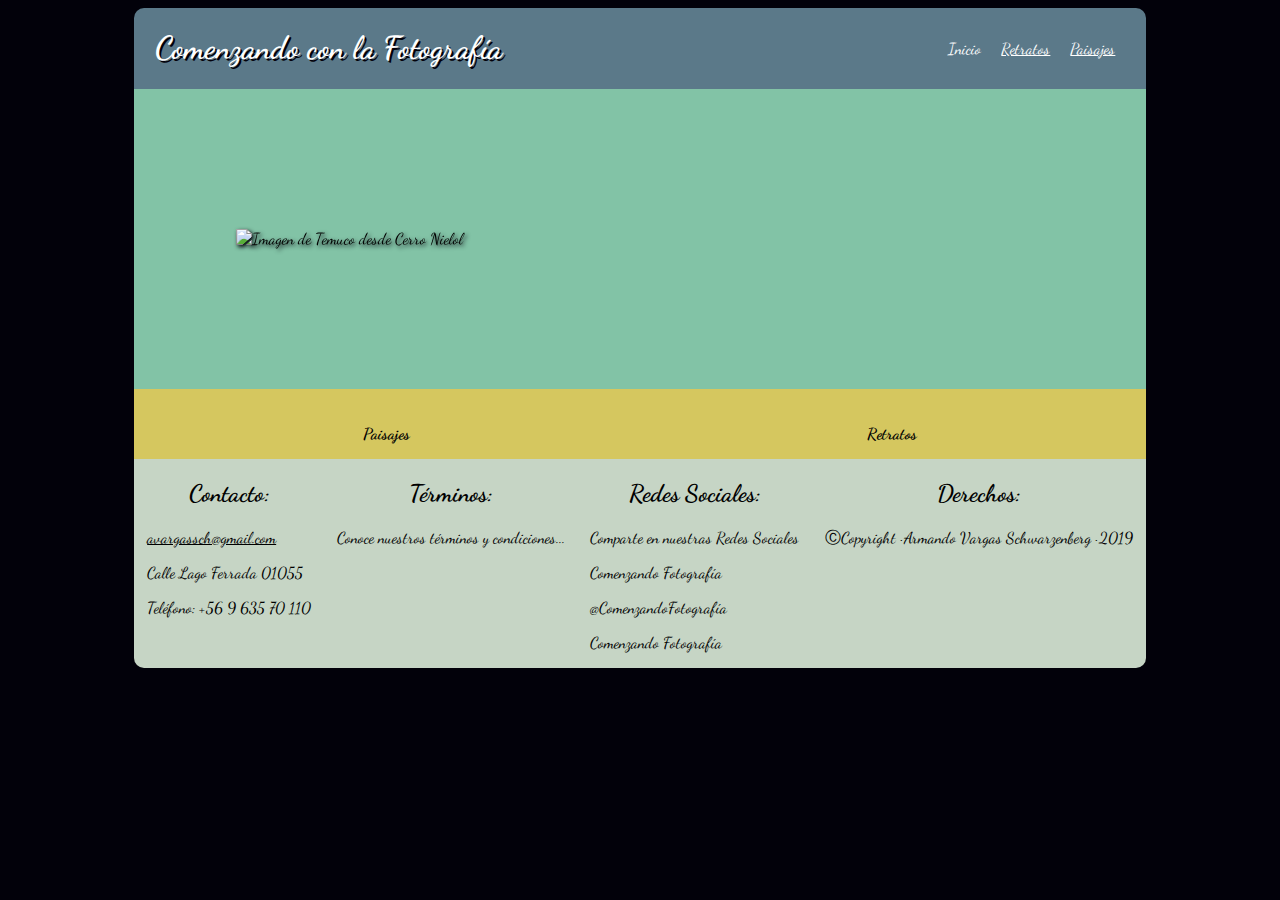
==== index.html @ 97d85660 "Archivo HTML - MODIFICADO" ====
<!DOCTYPE html>
<html lang="es" >
  <head>
    <meta charset="utf-8">
    <!-- <meta name="viewport" content="width=device-width, initial-scale=1.0"> -->
    <link rel="stylesheet" href="css/estilos01.css">
    <link href="https://fonts.googleapis.com/css?family=Dancing+Script" rel="stylesheet">
    <title>COMENZANDO CON LA FOTOGRAFÍA</title>
  </head>
  <body>
  	<!-- Cabecera -->
    <div class="contenedor01">
      <h1>Comenzando con la Fotografía</h1>
      <nav class="bloque01">
        <li><a class="activa" href="#">Inicio</a></li>
        <li><a href="retratos.html">Retratos</a></li>
        <li><a href="paisajes.html">Paisajes</a></li>
      </nav>
    </div>
    <div class="contenedor02">
      <img src="D:\CURSOS_NEXTU\DESARROLLO-WEB\02.CSS-DISEÑO_RESPONSIVE\EVALUACION-FINAL\DesarrolloWeb-CSS3_Armando_Vargas\CSS3\img\CerroNielol.jpg" alt="Imagen de Temuco desde Cerro Nielol">
    </div>
    <div class="contenedor03">
    <div>
      <img src="D:\CURSOS_NEXTU\DESARROLLO-WEB\02.CSS-DISEÑO_RESPONSIVE\EVALUACION-FINAL\DesarrolloWeb-CSS3_Armando_Vargas\CSS3\img\Arrayan001.jpg" alt="">
      <p>Paisajes</p>
    </div>
    <div>
      <img src="D:\CURSOS_NEXTU\DESARROLLO-WEB\02.CSS-DISEÑO_RESPONSIVE\EVALUACION-FINAL\DesarrolloWeb-CSS3_Armando_Vargas\CSS3\img\Caracol001.jpg" alt="">
      <p>Retratos</p>
    </div>
  </div>
  <!-- Footer -->
    <footer class="contenedor04">
      <div>
        <h2>Contacto:</h2>
        <p><a href="mailto:avargassch@gmail.com">avargassch@gmail.com</a></p>
        <p>Calle Lago Ferrada 01055</p>
        <p>Teléfono: +56 9 635 70 110</p>
      </div>
      <div>
        <h2>Términos:</h2>
        <p>Conoce nuestros términos y condiciones...</p>
      </div>
      <div>
        <h2>Redes Sociales:</h2>
        <p>Comparte en nuestras Redes Sociales</p>
        <p>Comenzando Fotografía</p>
        <p>@ComenzandoFotografía</p>
        <p>Comenzando Fotografía</p>
      </div>
      <div>
        <h2>Derechos:</h2>
        <p>&#9400;Copyright · Armando Vargas Schwarzenberg · 2019</p>
      </div>
    </footer>
    <!-- ======== CHEQUEADO Y APROBADO ======== -->
  </body>

</html>
---- css/estilos01.css ----
/* Hoja de Estilo "estilos.css" */

body {
  background: #02010a;
  font-family: "Dancing Script",cursive;
}

.contenedor01 {
  display: flex;
  flex-direction: row;
  background: #5b7989;
  width: 80%;
  color: #ffffff;
  border-radius: 10px 10px 0px 0px;
  -moz-border-radius: 10px 10px 0px 0px;
  -webkit-border-radius: 10px 10px 0px 0px;
  margin: 0.5% auto 0px auto;
}

.contenedor01 h1 {
  margin-left: 2%;
  text-shadow: 2px 2px #02010a;
}

.bloque01 {
  margin: auto 2% auto auto;
  display: flex;
  flex-direction: row;
  flex-wrap: nowrap;
  list-style: none;

}

.bloque01 li {
  padding: 10px;

}

.bloque01 li a {
  color: #ffffff;
}

.activa {
  text-decoration: none;
}

.contenedor02 {
  display: flex;
  flex-direction: row;
  background: #82c3a6;
  width: 80%;
  height: 300px;
  margin: 0 auto 0 auto;
  justify-content: center;
  align-items: center;
}

.contenedor02 img {
  width: 80%;
  height: 80%;
  align-content: center;
  filter: drop-shadow(2px 2px 2px #02010a);
}

.contenedor03 {
  display: flex;
  flex-direction: row;
  background-color: #d5c75f;
  width: 80%;
  /* height: 350px; */
  margin: 0 auto 0 auto;
  justify-content: space-around;
  text-align: center;
}

.contenedor03 img {
  margin: 2% auto auto auto;
  width: 80%;
  align-items: center;
  align-content: center;
  filter: drop-shadow(2px 2px 2px #02010a);
}

.contenedor03 p {
  font-weight: bold;
  text-align: center;
}

.contenedor04 {
  display: flex;
  flex-direction: row;
  margin: auto;
  width: 80%;
  /* height: 220px; */
  background: #C6d5c5;
  color: black;
  justify-content: space-around;
  border-radius: 0px 0px 10px 10px;
  -moz-border-radius: 0px 0px 10px 10px;
  -webkit-border-radius: 0px 0px 10px 10px;
}

.contenedor04 h2 {
  font-weight: bold;
  text-align: center;
}

.contenedor04 p {
  text-align: left;
}

.contenedor04 a {
  color: black;
  text-align: left;
}

/* ======== CHEQUEADO Y APROBADO ========  */

/*
.contenedor01 {
  display: flex;
  flex-direction: row;
  background: #5b7989;
  width: 80%;
  height: 80px;
  margin-top: 0.5%;
  border-radius: 10px 10px 0px 0px;
  -moz-border-radius: 10px 10px 0px 0px;
  -webkit-border-radius: 10px 10px 0px 0px;
  align-items: center;
  text-align: left;
}

.bloque01 {
  display: flex;
  flex-direction: row;
  flex-flow: row;
  background: #5b7989;
  color: #ffffff;
  text-decoration: none;
  list-style: none;
  text-align: right;
} */

/*
body {
  font-family: "Dancing Script",cursive;
  align-items: center;
  justify-content: center;
}

.Contenedor {
  margin-top: 5px;
  width: 80%;
  height: 80px;
  background: #5b7989;
  display: flex;
  flex-flow: row wrap;
  flex-direction: row;
  border-radius: 10px 10px 0px 0px;
  -moz-border-radius: 10px 10px 0px 0px;
  -webkit-border-radius: 10px 10px 0px 0px;
}

.menu {
  background: #5b7989;
  align-items: center;
  align-content: right;
  justify-content: space-between;
  display: flex;
  flex: 0.3;
  list-style: none;
  color: #ffffff;
  vertical-align: middle;
  text-align: right;
  font-size: 1.2em;
  flex-grow: 3;
}

.Contenedor1 {
  width: 80%;
  height: 400px;
  display: flex;
  flex-flow: row;
  flex-direction: row;
  align-content: center;
  background: #82c3a6;
  align-items: center;
  justify-content: center;
}

.block0 {
  width: 85%;
  height: 85%;
}

.block1 {
  background: #5b7989;
  display: inline-block;
  color: #ffffff;
  text-decoration: none;
  list-style: none;
}

.titulo-principal {
  display: flex;
  align-items: center;
  align-content: center;
  margin-left: 2%;
  text-align: left;
  text-shadow: 2px 2px #02010a;
  color: #ffffff;
  background: #5b7989;
  flex-grow: 5;
}

.Contenedor2 {
  width: 80%;
  height: 300px;
  display: flex;
  flex-flow: row;
  flex-direction: row;
  align-content: center;
  background: #d5c75f;
  align-items: center;
  justify-content: center;
}

.block2 {
  width: 40%;
}

.Contenedor3 {
  width: 80%;
  height: 80px;
  display: flex;
  flex-flow: row;
  flex-direction: row;
  background: #d5c75f;
}

.block3 {
  font-size: 1.2em;
  height: 80px;
  font-weight: bold;
  text-align: center;
  background: #d5c75f;
}

.Contenedor4 {
  width: 80%;
  height: 200px;
  background: #C6d5c5;
  display: flex;
  flex-flow: row;
  flex-direction: row;
  color: #000000;
  border-radius: 0px 0px 10px 10px;
  -moz-border-radius: 0px 0px 10px 10px;
  -webkit-border-radius: 0px 0px 10px 10px;
}
 */

/* nav li a {
  display: inline;
  text-align: right;
  text-decoration: none;
  list-style: none;
} */


  /* border-radius: 10px 10px 0px 0px;
  -moz-border-radius: 10px 10px 0px 0px;
  -webkit-border-radius: 10px 10px 0px 0px; */
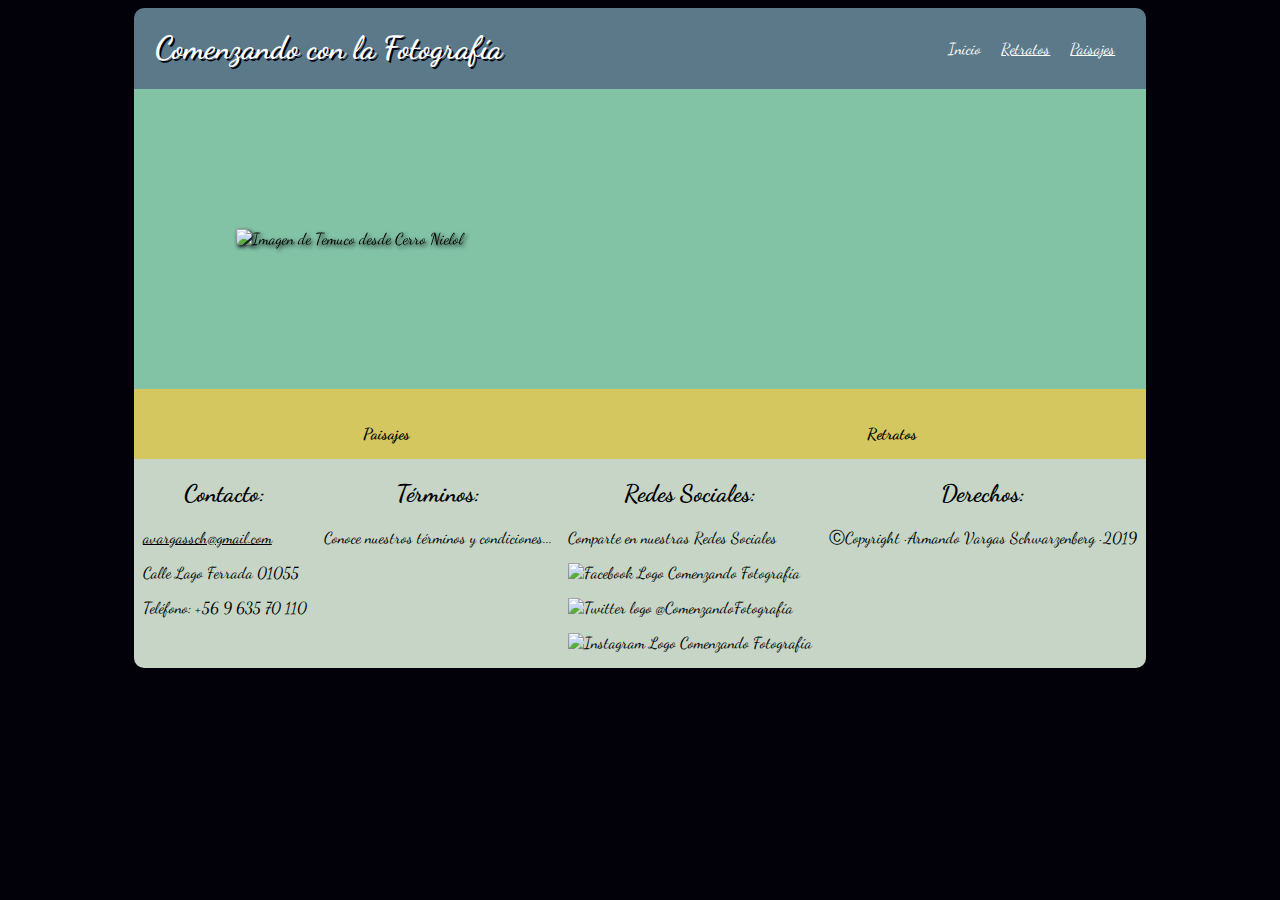
==== commit 76b2384b: "Archivo html "index.html" - MODIFICADO" ====
--- a/index.html
+++ b/index.html
@@ -2,59 +2,61 @@
 <html lang="es" >
   <head>
     <meta charset="utf-8">
-    <!-- <meta name="viewport" content="width=device-width, initial-scale=1.0"> -->
+    <meta name="viewport" content="width=device-width, initial-scale=1.0">
     <link rel="stylesheet" href="css/estilos01.css">
     <link href="https://fonts.googleapis.com/css?family=Dancing+Script" rel="stylesheet">
     <title>COMENZANDO CON LA FOTOGRAFÍA</title>
   </head>
   <body>
   	<!-- Cabecera -->
-    <div class="contenedor01">
-      <h1>Comenzando con la Fotografía</h1>
-      <nav class="bloque01">
-        <li><a class="activa" href="#">Inicio</a></li>
-        <li><a href="retratos.html">Retratos</a></li>
-        <li><a href="paisajes.html">Paisajes</a></li>
-      </nav>
-    </div>
-    <div class="contenedor02">
-      <img src="D:\CURSOS_NEXTU\DESARROLLO-WEB\02.CSS-DISEÑO_RESPONSIVE\EVALUACION-FINAL\DesarrolloWeb-CSS3_Armando_Vargas\CSS3\img\CerroNielol.jpg" alt="Imagen de Temuco desde Cerro Nielol">
-    </div>
-    <div class="contenedor03">
-    <div>
-      <img src="D:\CURSOS_NEXTU\DESARROLLO-WEB\02.CSS-DISEÑO_RESPONSIVE\EVALUACION-FINAL\DesarrolloWeb-CSS3_Armando_Vargas\CSS3\img\Arrayan001.jpg" alt="">
-      <p>Paisajes</p>
-    </div>
-    <div>
-      <img src="D:\CURSOS_NEXTU\DESARROLLO-WEB\02.CSS-DISEÑO_RESPONSIVE\EVALUACION-FINAL\DesarrolloWeb-CSS3_Armando_Vargas\CSS3\img\Caracol001.jpg" alt="">
-      <p>Retratos</p>
-    </div>
-  </div>
-  <!-- Footer -->
-    <footer class="contenedor04">
+    <div class="contenido">
+      <div class="contenedor01">
+        <h1>Comenzando con la Fotografía</h1>
+        <nav class="bloque01">
+          <li><a class="activa" href="#">Inicio</a></li>
+          <li><a href="retratos.html">Retratos</a></li>
+          <li><a href="paisajes.html">Paisajes</a></li>
+        </nav>
+      </div>
+      <div class="contenedor02">
+        <img src="D:\CURSOS_NEXTU\DESARROLLO-WEB\02.CSS-DISEÑO_RESPONSIVE\EVALUACION-FINAL\DesarrolloWeb-CSS3_Armando_Vargas\CSS3\img\CerroNielol.jpg" alt="Imagen de Temuco desde Cerro Nielol">
+      </div>
+      <div class="contenedor03">
       <div>
-        <h2>Contacto:</h2>
-        <p><a href="mailto:avargassch@gmail.com">avargassch@gmail.com</a></p>
-        <p>Calle Lago Ferrada 01055</p>
-        <p>Teléfono: +56 9 635 70 110</p>
+        <img src="D:\CURSOS_NEXTU\DESARROLLO-WEB\02.CSS-DISEÑO_RESPONSIVE\EVALUACION-FINAL\DesarrolloWeb-CSS3_Armando_Vargas\CSS3\img\Arrayan001.jpg" alt="">
+        <p>Paisajes</p>
       </div>
       <div>
-        <h2>Términos:</h2>
-        <p>Conoce nuestros términos y condiciones...</p>
+        <img src="D:\CURSOS_NEXTU\DESARROLLO-WEB\02.CSS-DISEÑO_RESPONSIVE\EVALUACION-FINAL\DesarrolloWeb-CSS3_Armando_Vargas\CSS3\img\Caracol001.jpg" alt="">
+        <p>Retratos</p>
       </div>
-      <div>
-        <h2>Redes Sociales:</h2>
-        <p>Comparte en nuestras Redes Sociales</p>
-        <p>Comenzando Fotografía</p>
-        <p>@ComenzandoFotografía</p>
-        <p>Comenzando Fotografía</p>
-      </div>
-      <div>
-        <h2>Derechos:</h2>
-        <p>&#9400;Copyright · Armando Vargas Schwarzenberg · 2019</p>
-      </div>
-    </footer>
-    <!-- ======== CHEQUEADO Y APROBADO ======== -->
+    </div>
+    <!-- Footer -->
+      <footer class="contenedor04">
+        <div class="espacio">
+          <h2>Contacto:</h2>
+          <p><a href="mailto:avargassch@gmail.com">avargassch@gmail.com</a></p>
+          <p>Calle Lago Ferrada 01055</p>
+          <p>Teléfono: +56 9 635 70 110</p>
+        </div>
+        <div class="espacio">
+          <h2>Términos:</h2>
+          <p>Conoce nuestros términos y condiciones...</p>
+        </div>
+        <div class="espacio">
+          <h2>Redes Sociales:</h2>
+          <p>Comparte en nuestras Redes Sociales</p>
+          <p><img class="logos" src="D:\CURSOS_NEXTU\DESARROLLO-WEB\02.CSS-DISEÑO_RESPONSIVE\EVALUACION-FINAL\DesarrolloWeb-CSS3_Armando_Vargas\CSS3\img\Facebook.png" alt="Facebook Logo"> Comenzando Fotografía</p>
+          <p><img class="logos" src="D:\CURSOS_NEXTU\DESARROLLO-WEB\02.CSS-DISEÑO_RESPONSIVE\EVALUACION-FINAL\DesarrolloWeb-CSS3_Armando_Vargas\CSS3\img\twitter.png" alt="Twitter logo"> @ComenzandoFotografía</p>
+          <p><img class="logos" src="D:\CURSOS_NEXTU\DESARROLLO-WEB\02.CSS-DISEÑO_RESPONSIVE\EVALUACION-FINAL\DesarrolloWeb-CSS3_Armando_Vargas\CSS3\img\instagram.png" alt="Instagram Logo"> Comenzando Fotografía</p>
+        </div>
+        <div class="espacio">
+          <h2>Derechos:</h2>
+          <p>&#9400;Copyright · Armando Vargas Schwarzenberg · 2019</p>
+        </div>
+      </footer>
+      <!-- ======== CHEQUEADO Y APROBADO ======== -->
+    </div>
   </body>
 
 </html>
--- a/css/estilos01.css
+++ b/css/estilos01.css
@@ -5,270 +5,140 @@
   font-family: "Dancing Script",cursive;
 }
 
-.contenedor01 {
-  display: flex;
-  flex-direction: row;
-  background: #5b7989;
-  width: 80%;
-  color: #ffffff;
-  border-radius: 10px 10px 0px 0px;
-  -moz-border-radius: 10px 10px 0px 0px;
-  -webkit-border-radius: 10px 10px 0px 0px;
-  margin: 0.5% auto 0px auto;
+
+@media (max-width:899px) {    /*Móviles*/
+  .contenido {
+    width: 100%;
+    display: flex;
+  }
 }
 
-.contenedor01 h1 {
-  margin-left: 2%;
-  text-shadow: 2px 2px #02010a;
+@media (min-width:900px) {    /*Desktop*/
+  .contenido {
+
+  }
 }
+/* ============== IMPLEMENTANDO ============== */
+  @media (max-width: 899px) {
+      .contenido {
+        display: flex;
+        flex-direction: column;
+        margin: auto;
+        width: 100%;
+      }
+      .contenedor01 {
+        width: 100%;
+        display: flex;
+        flex-direction: column;
+      }
+  }
+/* =========================================== */
+  .contenedor01 {
+    display: flex;
+    flex-direction: row;
+    background: #5b7989;
+    width: 80%;
+    color: #ffffff;
+    border-radius: 10px 10px 0px 0px;
+    -moz-border-radius: 10px 10px 0px 0px;
+    -webkit-border-radius: 10px 10px 0px 0px;
+    margin: 0.5% auto 0px auto;
+  }
 
-.bloque01 {
-  margin: auto 2% auto auto;
-  display: flex;
-  flex-direction: row;
-  flex-wrap: nowrap;
-  list-style: none;
+  .contenedor01 h1 {
+    margin-left: 2%;
+    text-shadow: 2px 2px #02010a;
+  }
 
-}
+  .bloque01 {
+    margin: auto 2% auto auto;
+    display: flex;
+    flex-direction: row;
+    flex-wrap: nowrap;
+    list-style: none;
 
-.bloque01 li {
-  padding: 10px;
+  }
 
-}
+  .bloque01 li {
+    padding: 10px;
 
-.bloque01 li a {
-  color: #ffffff;
-}
+  }
 
-.activa {
-  text-decoration: none;
-}
+  .bloque01 li a {
+    color: #ffffff;
+  }
 
-.contenedor02 {
-  display: flex;
-  flex-direction: row;
-  background: #82c3a6;
-  width: 80%;
-  height: 300px;
-  margin: 0 auto 0 auto;
-  justify-content: center;
-  align-items: center;
-}
+  .activa {
+    text-decoration: none;
+  }
 
-.contenedor02 img {
-  width: 80%;
-  height: 80%;
-  align-content: center;
-  filter: drop-shadow(2px 2px 2px #02010a);
-}
+  .contenedor02 {
+    display: flex;
+    flex-direction: row;
+    background: #82c3a6;
+    width: 80%;
+    height: 300px;
+    margin: 0 auto 0 auto;
+    justify-content: center;
+    align-items: center;
+  }
 
-.contenedor03 {
-  display: flex;
-  flex-direction: row;
-  background-color: #d5c75f;
-  width: 80%;
-  /* height: 350px; */
-  margin: 0 auto 0 auto;
-  justify-content: space-around;
-  text-align: center;
-}
+  .contenedor02 img {
+    width: 80%;
+    height: 80%;
+    align-content: center;
+    filter: drop-shadow(2px 2px 2px #02010a);
+  }
 
-.contenedor03 img {
-  margin: 2% auto auto auto;
-  width: 80%;
-  align-items: center;
-  align-content: center;
-  filter: drop-shadow(2px 2px 2px #02010a);
-}
+  .contenedor03 {
+    display: flex;
+    flex-direction: row;
+    background-color: #d5c75f;
+    width: 80%;
+    margin: 0 auto 0 auto;
+    justify-content: space-around;
+    text-align: center;
+  }
 
-.contenedor03 p {
-  font-weight: bold;
-  text-align: center;
-}
+  .contenedor03 img {
+    margin: 2% auto auto auto;
+    width: 80%;
+    align-items: center;
+    align-content: center;
+    filter: drop-shadow(2px 2px 2px #02010a);
+  }
 
-.contenedor04 {
-  display: flex;
-  flex-direction: row;
-  margin: auto;
-  width: 80%;
-  /* height: 220px; */
-  background: #C6d5c5;
-  color: black;
-  justify-content: space-around;
-  border-radius: 0px 0px 10px 10px;
-  -moz-border-radius: 0px 0px 10px 10px;
-  -webkit-border-radius: 0px 0px 10px 10px;
-}
+  .contenedor03 p {
+    font-weight: bold;
+    text-align: center;
+  }
 
-.contenedor04 h2 {
-  font-weight: bold;
-  text-align: center;
-}
+  .contenedor04 {
+    display: flex;
+    flex-direction: row;
+    margin: auto;
+    width: 80%;
+    background: #C6d5c5;
+    color: black;
+    justify-content: space-around;
+    border-radius: 0px 0px 10px 10px;
+    -moz-border-radius: 0px 0px 10px 10px;
+    -webkit-border-radius: 0px 0px 10px 10px;
+  }
 
-.contenedor04 p {
-  text-align: left;
-}
+  .contenedor04 h2 {
+    font-weight: bold;
+    text-align: center;
+  }
 
-.contenedor04 a {
-  color: black;
-  text-align: left;
-}
+  .contenedor04 p {
+    text-align: left;
+  }
+
+  .contenedor04 a {
+    color: black;
+    text-align: left;
+  }
+
 
 /* ======== CHEQUEADO Y APROBADO ========  */
-
-/*
-.contenedor01 {
-  display: flex;
-  flex-direction: row;
-  background: #5b7989;
-  width: 80%;
-  height: 80px;
-  margin-top: 0.5%;
-  border-radius: 10px 10px 0px 0px;
-  -moz-border-radius: 10px 10px 0px 0px;
-  -webkit-border-radius: 10px 10px 0px 0px;
-  align-items: center;
-  text-align: left;
-}
-
-.bloque01 {
-  display: flex;
-  flex-direction: row;
-  flex-flow: row;
-  background: #5b7989;
-  color: #ffffff;
-  text-decoration: none;
-  list-style: none;
-  text-align: right;
-} */
-
-/*
-body {
-  font-family: "Dancing Script",cursive;
-  align-items: center;
-  justify-content: center;
-}
-
-.Contenedor {
-  margin-top: 5px;
-  width: 80%;
-  height: 80px;
-  background: #5b7989;
-  display: flex;
-  flex-flow: row wrap;
-  flex-direction: row;
-  border-radius: 10px 10px 0px 0px;
-  -moz-border-radius: 10px 10px 0px 0px;
-  -webkit-border-radius: 10px 10px 0px 0px;
-}
-
-.menu {
-  background: #5b7989;
-  align-items: center;
-  align-content: right;
-  justify-content: space-between;
-  display: flex;
-  flex: 0.3;
-  list-style: none;
-  color: #ffffff;
-  vertical-align: middle;
-  text-align: right;
-  font-size: 1.2em;
-  flex-grow: 3;
-}
-
-.Contenedor1 {
-  width: 80%;
-  height: 400px;
-  display: flex;
-  flex-flow: row;
-  flex-direction: row;
-  align-content: center;
-  background: #82c3a6;
-  align-items: center;
-  justify-content: center;
-}
-
-.block0 {
-  width: 85%;
-  height: 85%;
-}
-
-.block1 {
-  background: #5b7989;
-  display: inline-block;
-  color: #ffffff;
-  text-decoration: none;
-  list-style: none;
-}
-
-.titulo-principal {
-  display: flex;
-  align-items: center;
-  align-content: center;
-  margin-left: 2%;
-  text-align: left;
-  text-shadow: 2px 2px #02010a;
-  color: #ffffff;
-  background: #5b7989;
-  flex-grow: 5;
-}
-
-.Contenedor2 {
-  width: 80%;
-  height: 300px;
-  display: flex;
-  flex-flow: row;
-  flex-direction: row;
-  align-content: center;
-  background: #d5c75f;
-  align-items: center;
-  justify-content: center;
-}
-
-.block2 {
-  width: 40%;
-}
-
-.Contenedor3 {
-  width: 80%;
-  height: 80px;
-  display: flex;
-  flex-flow: row;
-  flex-direction: row;
-  background: #d5c75f;
-}
-
-.block3 {
-  font-size: 1.2em;
-  height: 80px;
-  font-weight: bold;
-  text-align: center;
-  background: #d5c75f;
-}
-
-.Contenedor4 {
-  width: 80%;
-  height: 200px;
-  background: #C6d5c5;
-  display: flex;
-  flex-flow: row;
-  flex-direction: row;
-  color: #000000;
-  border-radius: 0px 0px 10px 10px;
-  -moz-border-radius: 0px 0px 10px 10px;
-  -webkit-border-radius: 0px 0px 10px 10px;
-}
- */
-
-/* nav li a {
-  display: inline;
-  text-align: right;
-  text-decoration: none;
-  list-style: none;
-} */
-
-
-  /* border-radius: 10px 10px 0px 0px;
-  -moz-border-radius: 10px 10px 0px 0px;
-  -webkit-border-radius: 10px 10px 0px 0px; */
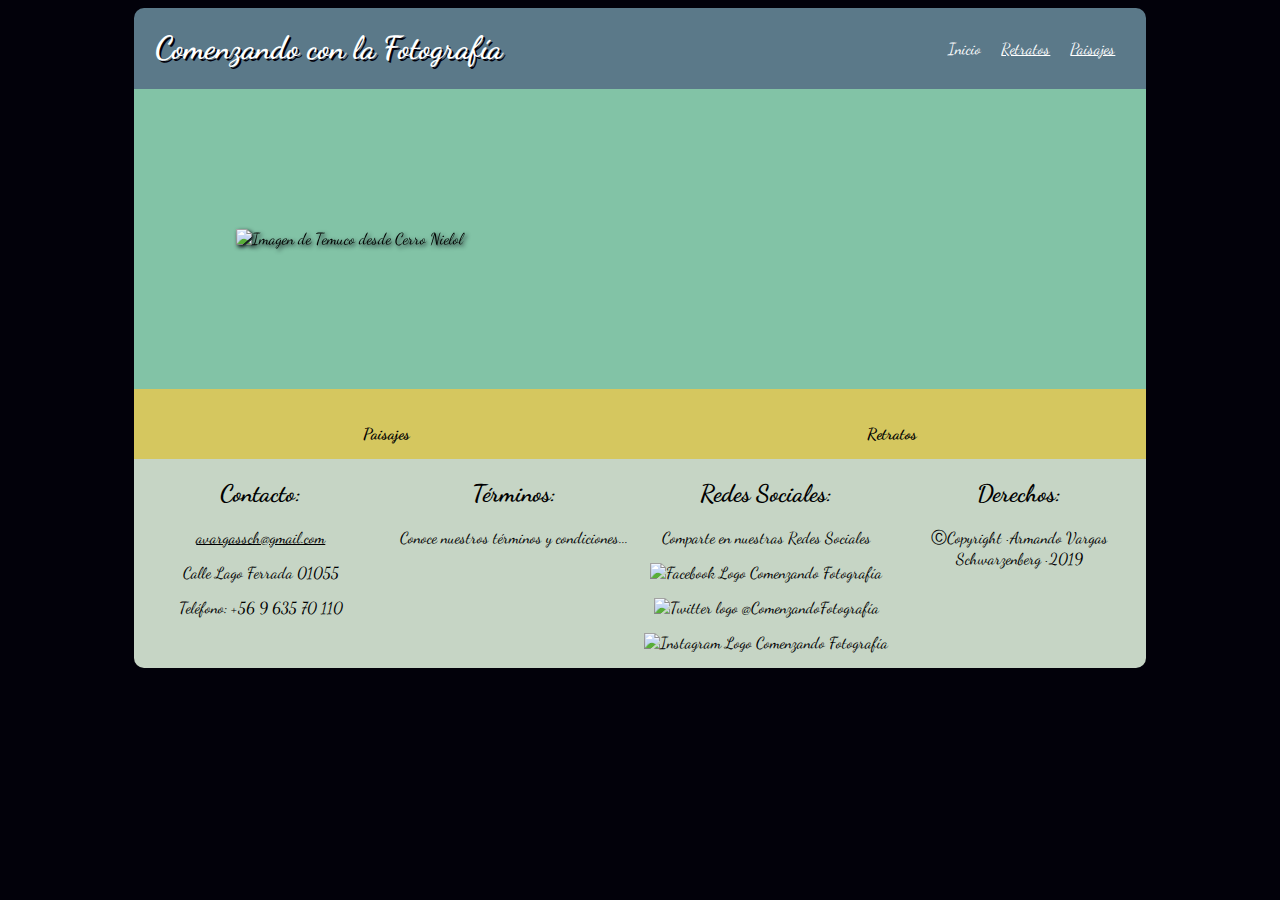
==== commit e79c9ad2: "Archivo html "index.html" -MODIFICADO" ====
--- a/index.html
+++ b/index.html
@@ -26,7 +26,7 @@
         <img src="D:\CURSOS_NEXTU\DESARROLLO-WEB\02.CSS-DISEÑO_RESPONSIVE\EVALUACION-FINAL\DesarrolloWeb-CSS3_Armando_Vargas\CSS3\img\Arrayan001.jpg" alt="">
         <p>Paisajes</p>
       </div>
-      <div>
+      <div class="incline">
         <img src="D:\CURSOS_NEXTU\DESARROLLO-WEB\02.CSS-DISEÑO_RESPONSIVE\EVALUACION-FINAL\DesarrolloWeb-CSS3_Armando_Vargas\CSS3\img\Caracol001.jpg" alt="">
         <p>Retratos</p>
       </div>
--- a/css/estilos01.css
+++ b/css/estilos01.css
@@ -1,41 +1,123 @@
 /* Hoja de Estilo "estilos.css" */
-
 body {
   background: #02010a;
   font-family: "Dancing Script",cursive;
 }
 
-
-@media (max-width:899px) {    /*Móviles*/
-  .contenido {
-    width: 100%;
-    display: flex;
-  }
-}
-
-@media (min-width:900px) {    /*Desktop*/
-  .contenido {
-
-  }
-}
-/* ============== IMPLEMENTANDO ============== */
+/* ============== IMPLEMENTANDO (EN REVISIÓN) ============== */
   @media (max-width: 899px) {
       .contenido {
-        display: flex;
-        flex-direction: column;
+        width: 100%;
+        display: flex;
+        flex-direction: column;
+        text-align: center
+      }
+
+      .activa {
+        text-decoration: none;
+      }
+
+      .bloque01 {
+        flex-wrap: nowrap;
+        list-style: none;
+        display: inline-flex;
         margin: auto;
-        width: 100%;
-      }
-      .contenedor01 {
-        width: 100%;
-        display: flex;
-        flex-direction: column;
+      }
+
+      .contenedor01 {               /* Pertenece al Menú y Título */
+        background: #5b7989;
+        color: #ffffff;
+        width: 100%;
+        display: flex;
+        flex-direction: column;
+        border-radius: 10px 10px 0px 0px;
+        -moz-border-radius: 10px 10px 0px 0px;
+        -webkit-border-radius: 10px 10px 0px 0px;
+        margin: 0.5% auto 0px auto;
+      }
+
+      .contenedor01 h1 {
+        margin-left: 2%;
+        text-shadow: 2px 2px #02010a;
+      }
+
+      .bloque01 a{
+        color: white;
+        padding: 10px;
+        padding-bottom: 10px;
+      }
+
+      .bloque01 nav {
+        margin: auto auto auto auto;
+      }
+
+      .contenedor02 {
+        background: #82c3a6;
+        width: 100%;
+        height: auto;
+        display: flex;
+        flex-direction: column;
+        padding-top: 3%;
+        padding-bottom: 3%;
+      }
+
+      .contenedor02 img {
+        width: 80%;
+        display: flex;
+        flex-direction: column;
+        margin: auto;
+        filter: drop-shadow(2px 2px 2px #02010a);
+      }
+
+      .contenedor03 {
+        background: #d5c75f;
+        width: 100%;
+        height: auto;
+        display: flex;
+        flex-direction: column;
+        padding-top: 3%;
+      }
+
+      .contenedor03 img {
+        width: 80%;
+        padding: auto;
+        display: flex;
+        flex-direction: column;
+        margin: auto;
+        filter: drop-shadow(2px 2px 2px #02010a);
+      }
+
+      .contenedor04 {
+        text-align: center;
+        width: 100%;
+        background: #C6d5c5;
+        display: flex;
+        flex-direction: column;
+        border-radius: 0px 0px 10px 10px;
+        -moz-border-radius: 0px 0px 10px 10px;
+        -webkit-border-radius: 0px 0px 10px 10px;
+      }
+
+      .contenedor04 h2 {
+        width: 100%;
+        display: flex;
+        flex-direction: column;
+        margin-left: -5%;
+      }
+
+      .contenedor04 a {
+        color: #000000;
+      }
+
+      .logos {
+        width: 5%;
+        align-content: space-between;
       }
   }
 /* =========================================== */
+@media (min-width: 900px) {
   .contenedor01 {
     display: flex;
-    flex-direction: row;
     background: #5b7989;
     width: 80%;
     color: #ffffff;
@@ -56,16 +138,11 @@
     flex-direction: row;
     flex-wrap: nowrap;
     list-style: none;
-
-  }
-
-  .bloque01 li {
+  }
+
+  .bloque01 a {
+    color: #ffffff;
     padding: 10px;
-
-  }
-
-  .bloque01 li a {
-    color: #ffffff;
   }
 
   .activa {
@@ -74,7 +151,6 @@
 
   .contenedor02 {
     display: flex;
-    flex-direction: row;
     background: #82c3a6;
     width: 80%;
     height: 300px;
@@ -92,7 +168,6 @@
 
   .contenedor03 {
     display: flex;
-    flex-direction: row;
     background-color: #d5c75f;
     width: 80%;
     margin: 0 auto 0 auto;
@@ -115,7 +190,6 @@
 
   .contenedor04 {
     display: flex;
-    flex-direction: row;
     margin: auto;
     width: 80%;
     background: #C6d5c5;
@@ -132,7 +206,11 @@
   }
 
   .contenedor04 p {
-    text-align: left;
+    text-align: center;
+  }
+
+  .espacio {
+    width: 25%;
   }
 
   .contenedor04 a {
@@ -140,5 +218,9 @@
     text-align: left;
   }
 
-
+  .logos {
+    width: 5%;
+    align-content: space-between;
+  }
+}
 /* ======== CHEQUEADO Y APROBADO ========  */
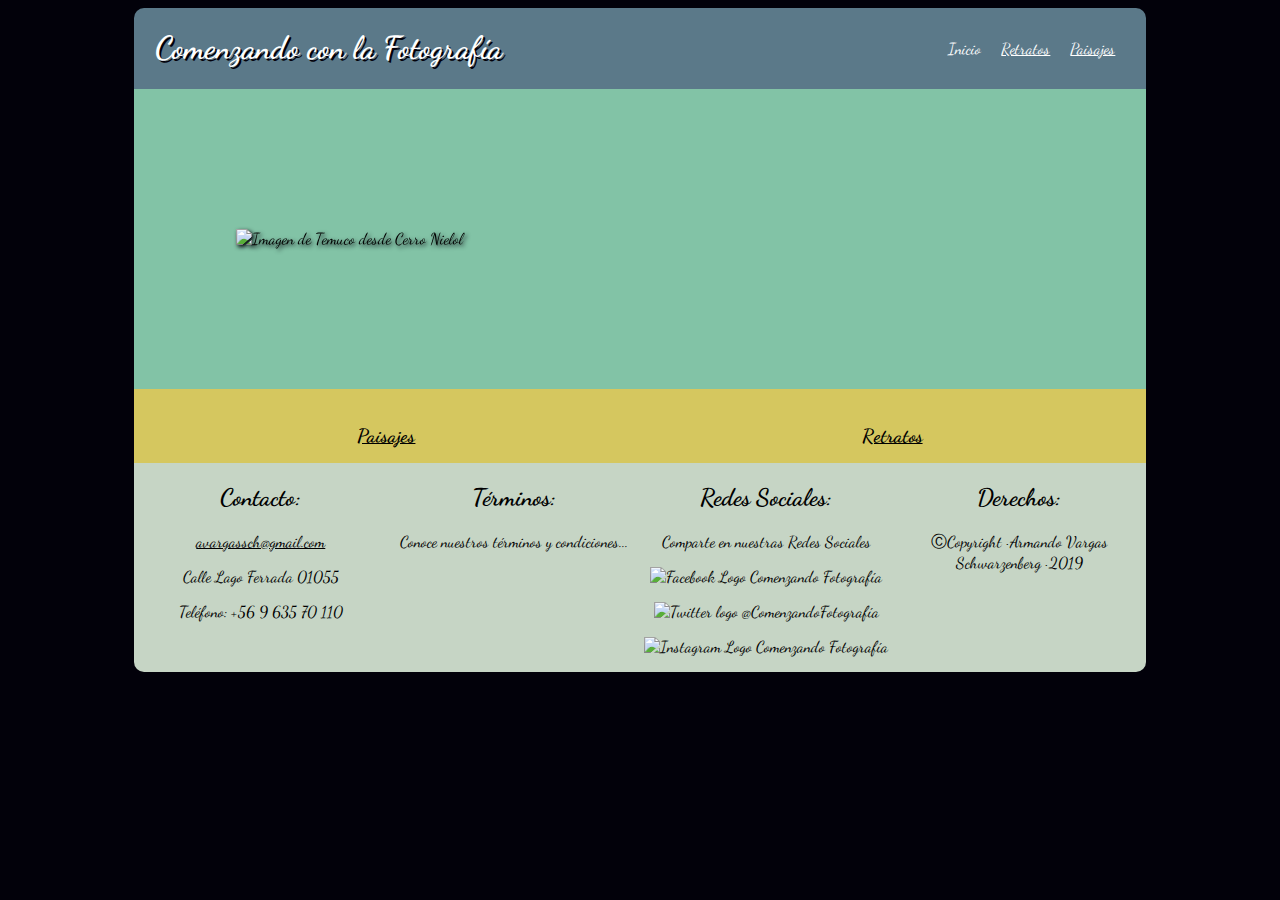
==== commit de7f5019: "Aechivo web html "index.html" - MODIFICADO" ====
--- a/index.html
+++ b/index.html
@@ -23,12 +23,12 @@
       </div>
       <div class="contenedor03">
       <div>
-        <img src="D:\CURSOS_NEXTU\DESARROLLO-WEB\02.CSS-DISEÑO_RESPONSIVE\EVALUACION-FINAL\DesarrolloWeb-CSS3_Armando_Vargas\CSS3\img\Arrayan001.jpg" alt="">
-        <p>Paisajes</p>
+        <a href="paisajes.html"><img src="D:\CURSOS_NEXTU\DESARROLLO-WEB\02.CSS-DISEÑO_RESPONSIVE\EVALUACION-FINAL\DesarrolloWeb-CSS3_Armando_Vargas\CSS3\img\Arrayan001.jpg" alt=""></a>
+        <p><a href="paisajes.html">Paisajes</a></p>
       </div>
       <div class="incline">
-        <img src="D:\CURSOS_NEXTU\DESARROLLO-WEB\02.CSS-DISEÑO_RESPONSIVE\EVALUACION-FINAL\DesarrolloWeb-CSS3_Armando_Vargas\CSS3\img\Caracol001.jpg" alt="">
-        <p>Retratos</p>
+        <a href="retratos.html"><img src="D:\CURSOS_NEXTU\DESARROLLO-WEB\02.CSS-DISEÑO_RESPONSIVE\EVALUACION-FINAL\DesarrolloWeb-CSS3_Armando_Vargas\CSS3\img\Caracol001.jpg" alt=""></a>
+        <p><a href="retratos.html">Retratos</a></p>
       </div>
     </div>
     <!-- Footer -->
--- a/css/estilos01.css
+++ b/css/estilos01.css
@@ -4,6 +4,11 @@
   font-family: "Dancing Script",cursive;
 }
 
+  /* .desenfoque img {
+    filter: blur(10px);
+    -webkit-filter: blur(10px);
+  } */
+
 /* ============== IMPLEMENTANDO (EN REVISIÓN) ============== */
   @media (max-width: 899px) {
       .contenido {
@@ -76,6 +81,7 @@
         display: flex;
         flex-direction: column;
         padding-top: 3%;
+        padding-bottom: 3%;
       }
 
       .contenedor03 img {
@@ -87,6 +93,13 @@
         filter: drop-shadow(2px 2px 2px #02010a);
       }
 
+      .contenedor03 p a {
+        font-weight: bold;
+        text-align: center;
+        color: #000000;
+        font-size: 1.2em;
+      }
+
       .contenedor04 {
         text-align: center;
         width: 100%;
@@ -108,6 +121,47 @@
       .contenedor04 a {
         color: #000000;
       }
+/* ********** CONTENEDOR DE LA PÁGINA "RETRATROS" ********** */
+        .contenedor05 {
+          padding-top: 0.5%;
+          padding-bottom: 0.5%;
+          width: 100%;
+          background: #d5c75f;
+          margin: 0 auto 0 auto;
+          display: flex;
+          flex-direction: column;
+          justify-content: space-around;
+          text-align: center;
+        }
+
+        .contenedor05 img {
+          width: 80%;
+          filter: drop-shadow(2px 2px 2px #02010a);
+        }
+/* ********************************************************* */
+
+/* ********** CONTENEDOR DE LA PÁGINA "PAISAJES" ********** */
+        .contenedor06 {
+          padding-top: 0.5%;
+          padding-bottom: 0.5%;
+          width: 100%;
+          background: #82c3a6;
+          margin: 0 auto 0 auto;
+          display: flex;
+          flex-direction: column;
+          justify-content: space-around;
+          text-align: center;
+        }
+
+        .contenedor06 img {
+          width: 80%;
+          filter: drop-shadow(2px 2px 2px #02010a);
+        }
+/* ********************************************************* */
+
+      .separacion {
+        margin-top: 3%;
+      }
 
       .logos {
         width: 5%;
@@ -115,6 +169,8 @@
       }
   }
 /* =========================================== */
+
+
 @media (min-width: 900px) {
   .contenedor01 {
     display: flex;
@@ -183,9 +239,11 @@
     filter: drop-shadow(2px 2px 2px #02010a);
   }
 
-  .contenedor03 p {
+  .contenedor03 p a {
     font-weight: bold;
     text-align: center;
+    color: #000000;
+    font-size: 1.2em;
   }
 
   .contenedor04 {
@@ -217,10 +275,93 @@
     color: black;
     text-align: left;
   }
+/* ********** CONTENEDOR DE LA PÁGINA "RETRATROS" ********** */
+  .contenedor05 {
+    padding-top: 0.5%;
+    padding-bottom: 0.5%;
+    width: 80%;
+    background: #d5c75f;
+    margin: 0 auto 0 auto;
+    display: flex;
+    justify-content: space-around;
+    text-align: center;
+  }
+
+  .contenedor05 img {
+    width: 80%;
+    filter: drop-shadow(2px 2px 2px #02010a);
+  }
+/* ********************************************************* */
+
+/* ********** CONTENEDOR DE LA PÁGINA "PAISAJES" ********** */
+  .contenedor06 {
+    padding-top: 0.5%;
+    padding-bottom: 0.5%;
+    width: 80%;
+    background: #82c3a6;
+    margin: 0 auto 0 auto;
+    display: flex;
+    justify-content: space-around;
+    text-align: center;
+  }
+
+  .contenedor06 img {
+    width: 80%;
+    filter: drop-shadow(2px 2px 2px #02010a);
+  }
+/* ********************************************************* */
+
+  .separacion {
+    margin-top: 1%;
+  }
 
   .logos {
     width: 5%;
     align-content: space-between;
   }
+
 }
 /* ======== CHEQUEADO Y APROBADO ========  */
+
+/* ======== EFECTOS PARA IMÁGENES ======== */
+  .desenfoque img {
+    filter: blur(10px);
+    -webkit-filter: blur(10px);
+  }
+
+  .grayscale {
+    filter: grayscale(100%);
+    -webkit-filter: grayscale(100%);
+  }
+
+  .sepia {
+    filter: sepia(90%);
+    -webkit-filter: sepia(90%);
+  }
+/* ======================================= */
+
+/* ============= ANIMACIONES ============= */
+
+  /* .incline img {
+    transition-property: padding-left, padding-bottom;
+    transition-duration: 2s, 2s;
+  }
+
+  .incline img:hover {
+    padding-left: 5%;
+    padding-bottom: 5%;
+  } */
+
+/* ======================================= */
+
+
+/* ======== CARGA DE INICIO (EFECTO DE LOAD) ======== */
+/* @-webkit-keyframes carga {
+  from {
+    transform: ;
+  }
+  to {
+    height: 0;
+  }
+} */
+/* ================================================== */
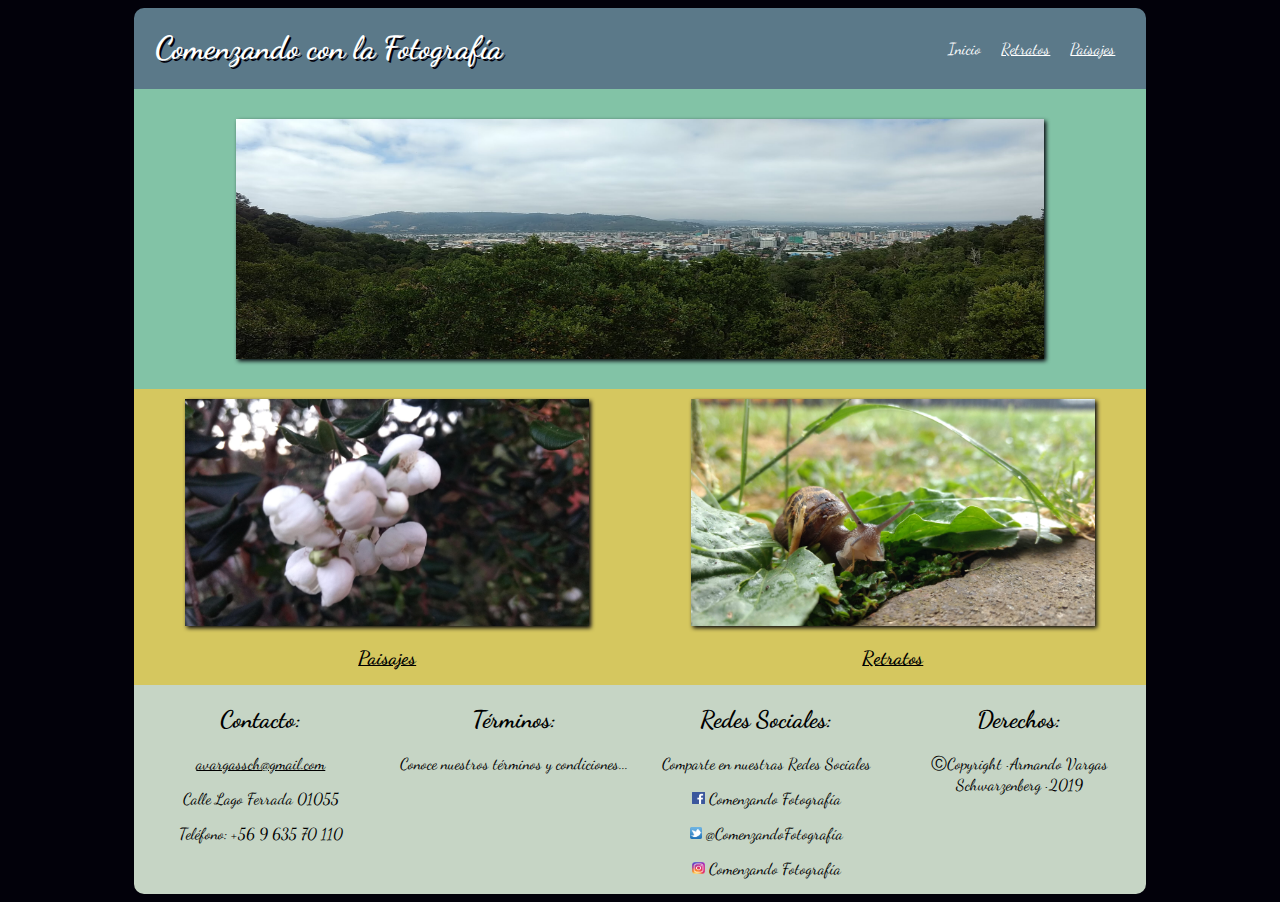
==== commit 9b392f2d: "Archivo HTML "index.html" - MODIFICADO" ====
--- a/index.html
+++ b/index.html
@@ -4,6 +4,7 @@
     <meta charset="utf-8">
     <meta name="viewport" content="width=device-width, initial-scale=1.0">
     <link rel="stylesheet" href="css/estilos01.css">
+    <link rel="icon" href="img/favicon.png" type="image/png">
     <link href="https://fonts.googleapis.com/css?family=Dancing+Script" rel="stylesheet">
     <title>COMENZANDO CON LA FOTOGRAFÍA</title>
   </head>
@@ -18,16 +19,17 @@
           <li><a href="paisajes.html">Paisajes</a></li>
         </nav>
       </div>
+      <!-- Cuerpo -->
       <div class="contenedor02">
-        <img src="D:\CURSOS_NEXTU\DESARROLLO-WEB\02.CSS-DISEÑO_RESPONSIVE\EVALUACION-FINAL\DesarrolloWeb-CSS3_Armando_Vargas\CSS3\img\CerroNielol.jpg" alt="Imagen de Temuco desde Cerro Nielol">
+        <img src="img/CerroNielol.jpg" alt="Imagen de Temuco desde Cerro Nielol" title="Vista panorámica de Temuco desde el cerro Ñielol">
       </div>
       <div class="contenedor03">
       <div>
-        <a href="paisajes.html"><img src="D:\CURSOS_NEXTU\DESARROLLO-WEB\02.CSS-DISEÑO_RESPONSIVE\EVALUACION-FINAL\DesarrolloWeb-CSS3_Armando_Vargas\CSS3\img\Arrayan001.jpg" alt=""></a>
+        <a href="paisajes.html"><img class="Rotado" src="img/Arrayan001.jpg" alt="Imagen Paisajes" title="Flor de Arrayán (Luma apiculata)"></a>
         <p><a href="paisajes.html">Paisajes</a></p>
       </div>
       <div class="incline">
-        <a href="retratos.html"><img src="D:\CURSOS_NEXTU\DESARROLLO-WEB\02.CSS-DISEÑO_RESPONSIVE\EVALUACION-FINAL\DesarrolloWeb-CSS3_Armando_Vargas\CSS3\img\Caracol001.jpg" alt=""></a>
+        <a href="retratos.html"><img class="Traslado" src="img/Caracol001.jpg" alt="Caracol de tierra" title="Caracol de tierra (Helix pomatia)"></a>
         <p><a href="retratos.html">Retratos</a></p>
       </div>
     </div>
@@ -46,9 +48,9 @@
         <div class="espacio">
           <h2>Redes Sociales:</h2>
           <p>Comparte en nuestras Redes Sociales</p>
-          <p><img class="logos" src="D:\CURSOS_NEXTU\DESARROLLO-WEB\02.CSS-DISEÑO_RESPONSIVE\EVALUACION-FINAL\DesarrolloWeb-CSS3_Armando_Vargas\CSS3\img\Facebook.png" alt="Facebook Logo"> Comenzando Fotografía</p>
-          <p><img class="logos" src="D:\CURSOS_NEXTU\DESARROLLO-WEB\02.CSS-DISEÑO_RESPONSIVE\EVALUACION-FINAL\DesarrolloWeb-CSS3_Armando_Vargas\CSS3\img\twitter.png" alt="Twitter logo"> @ComenzandoFotografía</p>
-          <p><img class="logos" src="D:\CURSOS_NEXTU\DESARROLLO-WEB\02.CSS-DISEÑO_RESPONSIVE\EVALUACION-FINAL\DesarrolloWeb-CSS3_Armando_Vargas\CSS3\img\instagram.png" alt="Instagram Logo"> Comenzando Fotografía</p>
+          <p><img class="logos" src="img/Facebook.png" alt="Facebook Logo"> Comenzando Fotografía</p>
+          <p><img class="logos" src="img/twitter.png" alt="Twitter logo"> @ComenzandoFotografía</p>
+          <p><img class="logos" src="img/instagram.png" alt="Instagram Logo"> Comenzando Fotografía</p>
         </div>
         <div class="espacio">
           <h2>Derechos:</h2>
